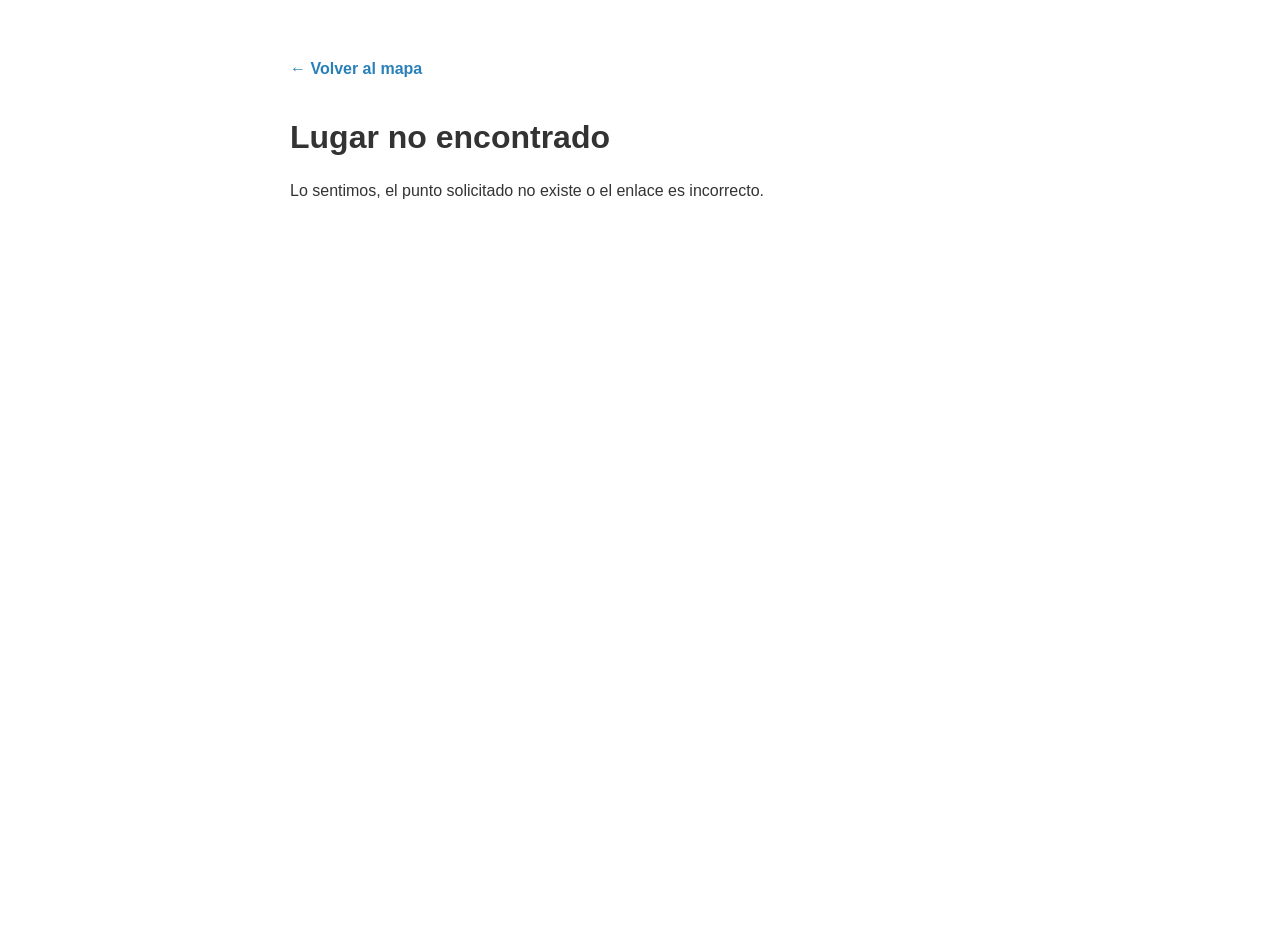
==== detalle.html @ f9f85d89 "Add files via upload" ====
<!DOCTYPE html>
<html lang="es">
<head>
    <meta charset="UTF-8">
    <meta name="viewport" content="width=device-width, initial-scale=1.0">
    <title>Detalle del Lugar</title>
    <link rel="stylesheet" href="style.css">
    <style>
        .detalle-container {
            max-width: 700px;
            margin: 40px auto;
            padding: 20px;
            font-family: sans-serif;
            color: #333;
        }
        .btn-volver {
            display: inline-block;
            margin-bottom: 20px;
            color: #2980b9;
            text-decoration: none;
            font-weight: bold;
        }
        .detalle-imagen {
            width: 100%;
            max-height: 400px;
            object-fit: cover;
            border-radius: 8px;
            margin-top: 20px;
        }
    </style>
</head>
<body>

    <div class="detalle-container">
        <a href="index.html" class="btn-volver">← Volver al mapa</a>
        
        <h1 id="punto-titulo">Cargando información...</h1>
        <div id="punto-descripcion" style="line-height: 1.6; font-size: 16px;"></div>
        
        <div id="punto-imagen-container"></div>
    </div>

    <!-- Script que se encarga de buscar el punto correcto en el KML -->
    <script>
        // 1. Capturar el ID que viene en la URL (ej: detalle.html?id=0790DE61593AC817FF00)
        const urlParams = new URLSearchParams(window.location.search);
        const targetId = urlParams.get('id');

        // 2. Leer el archivo KML
        fetch('./mis-puntos.kml')
            .then(response => response.text())
            .then(kmlText => {
                const parser = new DOMParser();
                const xmlDoc = parser.parseFromString(kmlText, 'text/xml');
                const placemarks = xmlDoc.querySelectorAll('Placemark');

                let encontrado = false;

                // 3. Buscar el placemark cuyo ID coincida con el de la URL
                placemarks.forEach(placemark => {
                    const id = placemark.getAttribute('id');
                    
                    if (id === targetId) {
                        encontrado = true;

                        // Extraer Nombre
                        const nameNode = placemark.querySelector('name');
                        const nombre = nameNode ? nameNode.textContent.trim() : "Sin título";
                        document.getElementById('punto-titulo').textContent = nombre;
                        document.title = nombre + " - Detalles";

                        // Extraer Descripción
                        const descNode = placemark.querySelector('description');
                        const descText = descNode ? descNode.textContent.trim() : "";
                        document.getElementById('punto-descripcion').innerHTML = descText;

                        // Extraer Imagen del carrusel de Google Earth si existe
                        let imageUrl = '';
                        const allElements = placemark.getElementsByTagName('*');
                        for (let el of allElements) {
                            if (el.localName === 'imageUrl') {
                                // Cambiamos el tamaño de la imagen a 800px para que se vea nítida en la página de detalles
                                imageUrl = el.textContent.trim().replace('{size}', '800').replace(/&amp;/g, '&');
                                break;
                            }
                        }

                        if (imageUrl) {
                            document.getElementById('punto-imagen-container').innerHTML = `
                                <img src="${imageUrl}" alt="${nombre}" class="detalle-imagen" />
                            `;
                        }
                    }
                });

                if (!encontrado) {
                    document.getElementById('punto-titulo').textContent = "Lugar no encontrado";
                    document.getElementById('punto-descripcion').innerHTML = "<p>Lo sentimos, el punto solicitado no existe o el enlace es incorrecto.</p>";
                }
            })
            .catch(error => {
                console.error("Error al cargar el archivo KML:", error);
                document.getElementById('punto-titulo').textContent = "Error al cargar los datos";
            });
    </script>
</body>
</html>
---- style.css ----
html, body {
    height: 100%;
    margin: 0;
    padding: 0;
    font-family: system-ui, -apple-system, BlinkMacSystemFont, 'Segoe UI', Roboto, Oxygen, Ubuntu, Cantarell, sans-serif;
}

#map {
    height: 75vh;
    width: 90%;
    margin-left: 5%;
    margin-right: 5%;
    background-color: #aad3df;
}
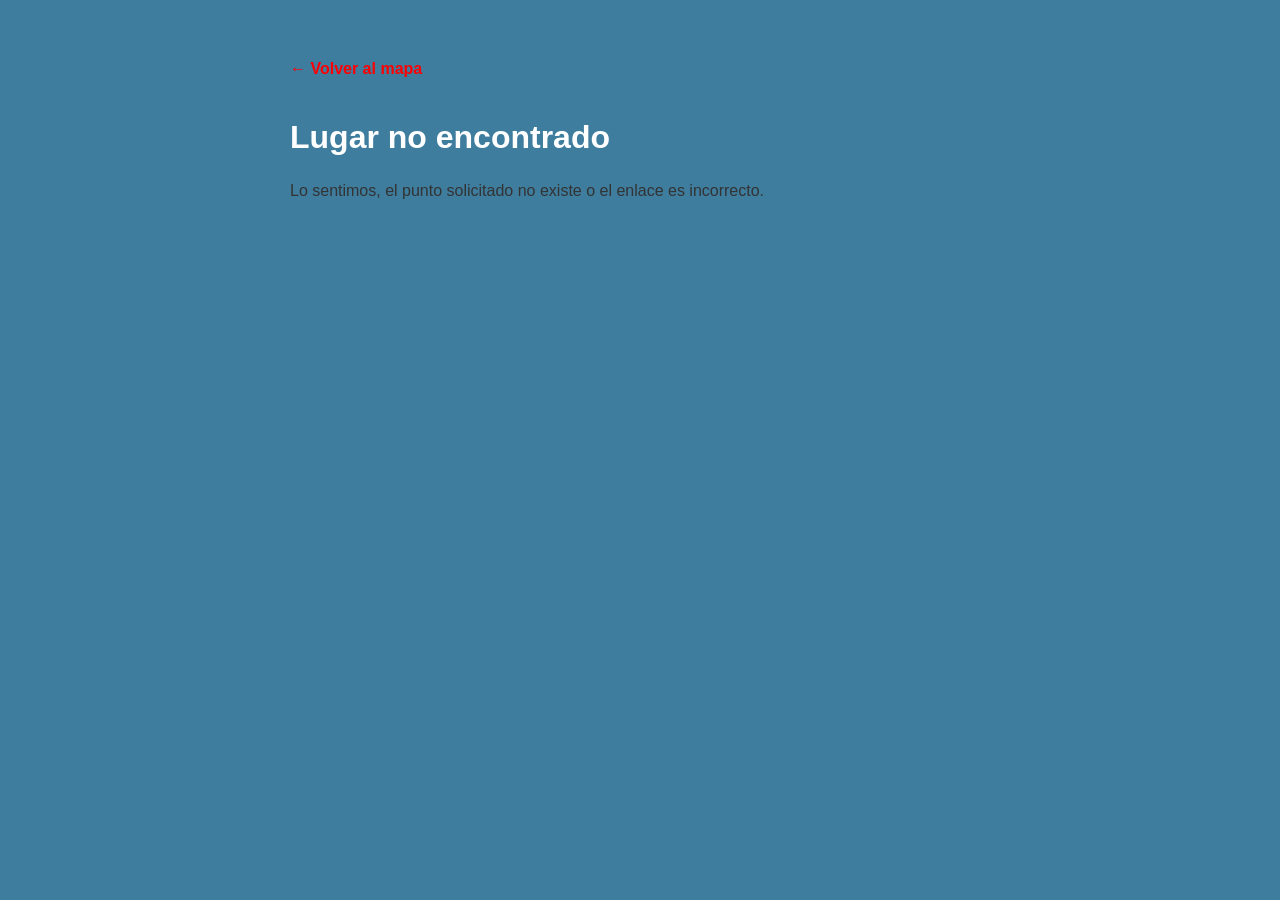
==== commit 0db2300b: "Change" ====
--- a/detalle.html
+++ b/detalle.html
@@ -16,7 +16,7 @@
         .btn-volver {
             display: inline-block;
             margin-bottom: 20px;
-            color: #2980b9;
+            color: #f00;
             text-decoration: none;
             font-weight: bold;
         }
--- a/style.css
+++ b/style.css
@@ -1,8 +1,30 @@
-html, body {
+body {
     height: 100%;
     margin: 0;
     padding: 0;
     font-family: system-ui, -apple-system, BlinkMacSystemFont, 'Segoe UI', Roboto, Oxygen, Ubuntu, Cantarell, sans-serif;
+    background-color: #3e7d9e;
+}
+
+#header {
+    height: 100px;
+    margin: 0;
+    margin-top: -25px;
+    margin-bottom: 20px;
+    padding: 0;
+    width: 100%;
+    background-color: #24495c;
+    display: inline-flex;
+    justify-content: center;
+    align-items: center;
+}
+
+span{
+    display: block;
+}
+
+h1{
+    color: #ffffff;
 }
 
 #map {
@@ -11,4 +33,4 @@
     margin-left: 5%;
     margin-right: 5%;
     background-color: #aad3df;
-}+}
